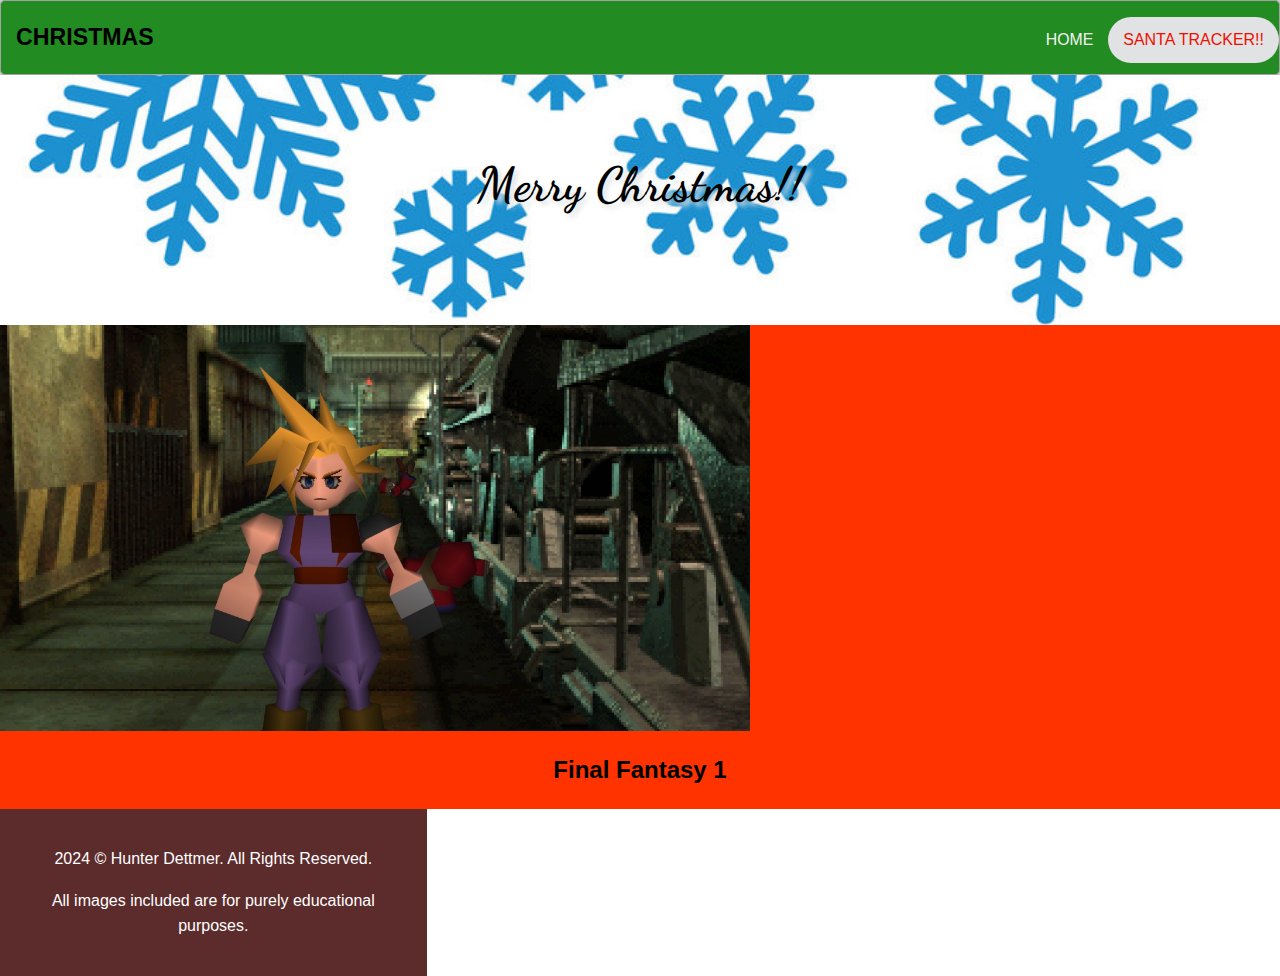
==== itemone.html @ f4b80af4 "finished index page, started item pages" ====
<!DOCTYPE html>
<html lang="en">
<head>
    <meta charset="UTF-8">
    <meta name="viewport" content="width=device-width, initial-scale=1.0">
    <title>Christmas Time!</title>
    <link rel="stylesheet" href="css/styles.css">
</head>
<body>
    <header class="header">
        <h1 class="logo"><a href="index.html">Christmas</a></h1>
        <ul class="main-nav">
            <li>
                <a href="index.html">Home</a>
            </li>
            <li class="santa-nav">
                <a href="https://santatracker.google.com/" target="_blank">Santa Tracker!!</a>
            </li>
        </ul>
    </header>
    <div class="container">

        <div class="one">
            <h1>Merry Christmas!!</h1>
        </div>

        <div class="two">
            
            <img src="images/final_fantasy_7_heroimage.jpg" alt="some gameplay of final fantasy" class="hero-one">

            <h2>Final Fantasy 1 </h2>
    </div>

    <footer class="pgFooter">
        <p>2024 &copy; Hunter Dettmer. All Rights Reserved.</p>
        <p>All images included are for purely educational purposes.</p>
    </footer>
</body>
</html>
---- css/styles.css ----
/****** FONTS **************************/
@import url('https://fonts.googleapis.com/css2?family=Dancing+Script:wght@400..700&family=Roboto:ital,wght@0,100;0,300;0,400;0,500;0,700;0,900;1,100;1,300;1,400;1,500;1,700;1,900&display=swap');

/****************************************

font-family: "Roboto", sans-serif;
font-family: "Dancing Script", cursive;

**************************************/

* {
    box-sizing: border-box;
}

body {
    font-family: 'Montserrat', sans-serif;
    line-height: 1.6;
    margin: 0;
    min-height: 100vh;
}

ul {
    margin: 0;
    padding: 0;
    list-style: none;
}

h2, 
h3,
a {
    color: #000000
}

a {
    text-decoration: none;
}

.logo {
    margin: 0;
    font-size: 1.45em;
}

.main-nav {
    margin-top: 5px;
}

.logo a, 
.main-nav a {
    padding: 10px 15px;
    text-transform: uppercase;
    text-align: center;
    display: block;
}

.main-nav a {
    color: #f4f4f4;
    font-size: .99em;
}

.main-nav a:hover {
    color: #0000ff;
}

.main-nav .santa-nav a {
    color: #f00f00;
    background-color: #e0e2e3;
    border-radius: 50px;
    font-size: 1em;
}

.main-nav .santa-nav a:hover {
    color: #FFFF00;
    background-color: #2dbc2d;
}

.header {
    padding-top: .5em;
    padding-bottom: .5em;
    border: 1px solid #a2a2a2;
    background-color: #228B22;
    -webkit-box-shadow: 0px 0px 14px 0px rgba(0,0,0,0.75);
    -moz-box-shadow: 0px 0px 14px 0px rgba(0,0,0,0.75);
    box-shadow: 0px 0px 14px 0px rgba(0,0,0,0.75);
    -webkit-border-radius: 5px;
    -moz-border-radius: 5px;
    border-radius: 5px;
}

img {
    max-width: 100%;
}

/* ================================
    Media Queries
================================ */
.container {
    display: grid;
}

.one {
    min-height: 250px;
    background-image: url(../images/snowflakes.jpg);
    background-repeat: no-repeat;
    background-size: cover;
    background-position-x: center;
    background-position-y: bottom;
}

.one h1 {
    font-family: "Dancing Script", cursive;
    font-size: 3em;
    text-shadow: 4px 4px 5px #e0e2e3;
    text-align: center;
    margin-top: 1.5em;
    background-color: #fffcc;
}

.two {
    background-color: #f30;
    min-height: 150px; 
    text-align: center;
}

.three {
    background-color: #f4f4f4;
    min-height: 150px;
    text-align: center;
}

.four {
    background-color: #f30;
    min-height: 150px;
    text-align: center;
}

.hero-one {
    width: 750px;
    display: flex;
}

/**** Add Card CSS Here *******/

.cards {
    display: flex;
    justify-content: center;
    align-items: center;
    margin-top: 50px;
    flex-wrap: wrap;
    text-align: left;
}

.card {
    width: 325px;
    background-color: #f4f4f4;
    border-radius: 50px;
    border: red solid 2px;
    box-shadow: 0 4px 6px rgba(0,0,0,0.3);
    overflow: hidden;
    margin-top: 10px;
    margin-left: 20px;
    margin-right: 20px;
    transition: 0.5s ease;
    margin-bottom: 5em;
}

.card:hover {
    background-color: #f99990;
}

.card img {
    width: 100%;
    height: 225px;
    object-fit: fit;
}

.card-content {
    padding: 2em;
}

.card-content h2 {
    font-size: 1.8em;
    margin-bottom: 1.5em;
    color: #f30;
}

.card-content p {
    font-size: 1.3em;
    margin-bottom: 1.3em;
}

.card-button {
    display: block;
    text-align: center;
    background-color: #ff0f00;
    color: #fff;
    border: none;
    padding: 10px 20px;
    border-radius: 5px;
    text-decoration: none;
    transition: 0.5s ease;
}

.card-button:hover {
    background-color: #f00000;
}

/* Tablet Media Query */

@media (min-width: 769px) {
    
    .header,
    .main-nav {
        display: flex;
    }

    .header {
        flex-direction: column;
        align-items: center;
        .header{
            width: 80%;
            margin: 0 auto;
            max-width: 1150px;
        }
    }

    .container {
        grid-template-columns: 1fr 1fr;
        grid-auto-rows: minmax(100px, auto);
    }

    .one {
        grid-column: 1 / 3;
    }

    .two {
        grid-column: 1 / 3;
    }

    .three {
        grid-column: 1 / 3;
    }

    .four {
        grid-column: 1 / 3;
    }

} /* End of Tablet Media Query */

/* Desktop Media Query *************/
@media (min-width: 1025px) {
    .header {
        flex-direction: row;
        justify-content: space-between;
    }

    .container {
        grid-template-columns: 1fr 1fr 1fr;
    }

    .one {
        grid-column: 1 / 4;
    }

    .two {
        grid-column: 1 / 4;
    }

    .three {
        grid-column: 1 / 4;
    }

    .four {
        grid-column: 1 / 4;
    }

    .five {
        grid-column: 1 / 4;
    }

    .six {
        grid-column: 1 / 4;
    }

    .seven{
        grid-column: 1 / 4;
    }
}/* End of Desktop Media Query */

.pgFooter {
    text-align: center;
    margin-top: 0;
    padding: 5%;
    background-color: #5C2B2B;
    color: white;
}
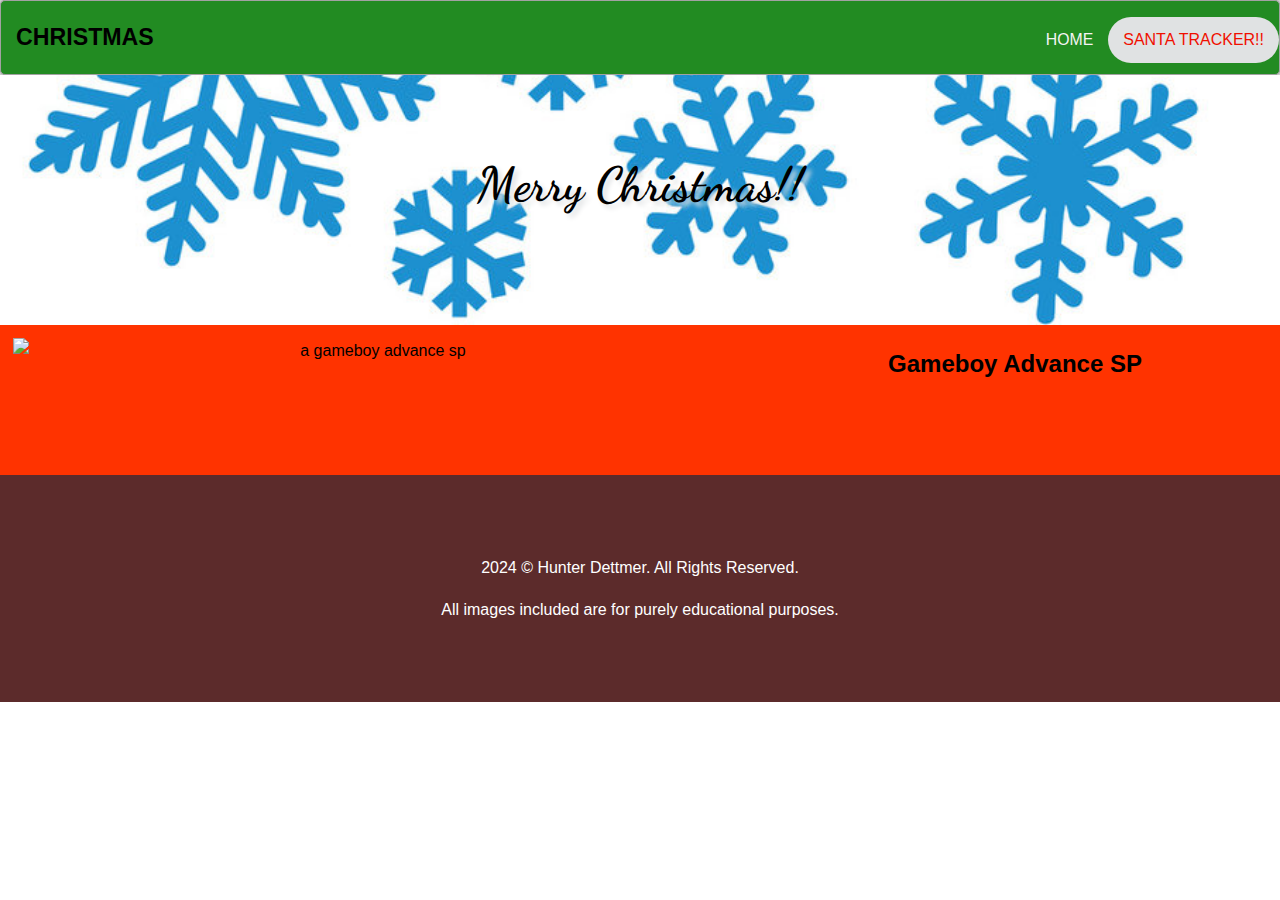
==== commit 59f34a72: "item pages almost done!!" ====
--- a/itemone.html
+++ b/itemone.html
@@ -26,9 +26,11 @@
 
         <div class="two">
             
-            <img src="images/final_fantasy_7_heroimage.jpg" alt="some gameplay of final fantasy" class="hero-one">
+            <img src="images/" alt="a gameboy advance sp" class="hero-one">
 
-            <h2>Final Fantasy 1 </h2>
+            <h2>Gameboy Advance SP</h2>
+            
+        </div>
     </div>
 
     <footer class="pgFooter">
--- a/css/styles.css
+++ b/css/styles.css
@@ -112,7 +112,6 @@
     text-shadow: 4px 4px 5px #e0e2e3;
     text-align: center;
     margin-top: 1.5em;
-    background-color: #fffcc;
 }
 
 .two {
@@ -135,7 +134,8 @@
 
 .hero-one {
     width: 750px;
-    display: flex;
+    display: block;
+    padding: 1%;
 }
 
 /**** Add Card CSS Here *******/
@@ -223,6 +223,10 @@
         }
     }
 
+    .hero-one {
+        float: none;
+    }
+
     .container {
         grid-template-columns: 1fr 1fr;
         grid-auto-rows: minmax(100px, auto);
@@ -253,6 +257,10 @@
         justify-content: space-between;
     }
 
+    .hero-one {
+        float: left;
+    }
+
     .container {
         grid-template-columns: 1fr 1fr 1fr;
     }
@@ -273,23 +281,17 @@
         grid-column: 1 / 4;
     }
 
-    .five {
-        grid-column: 1 / 4;
-    }
-
-    .six {
-        grid-column: 1 / 4;
-    }
-
-    .seven{
-        grid-column: 1 / 4;
-    }
 }/* End of Desktop Media Query */
+
+footer {
+    width: 100%;
+    background-color: #5C2B2B;
+    color: white;
+    width: 100%;
+}
 
 .pgFooter {
     text-align: center;
     margin-top: 0;
     padding: 5%;
-    background-color: #5C2B2B;
-    color: white;
 }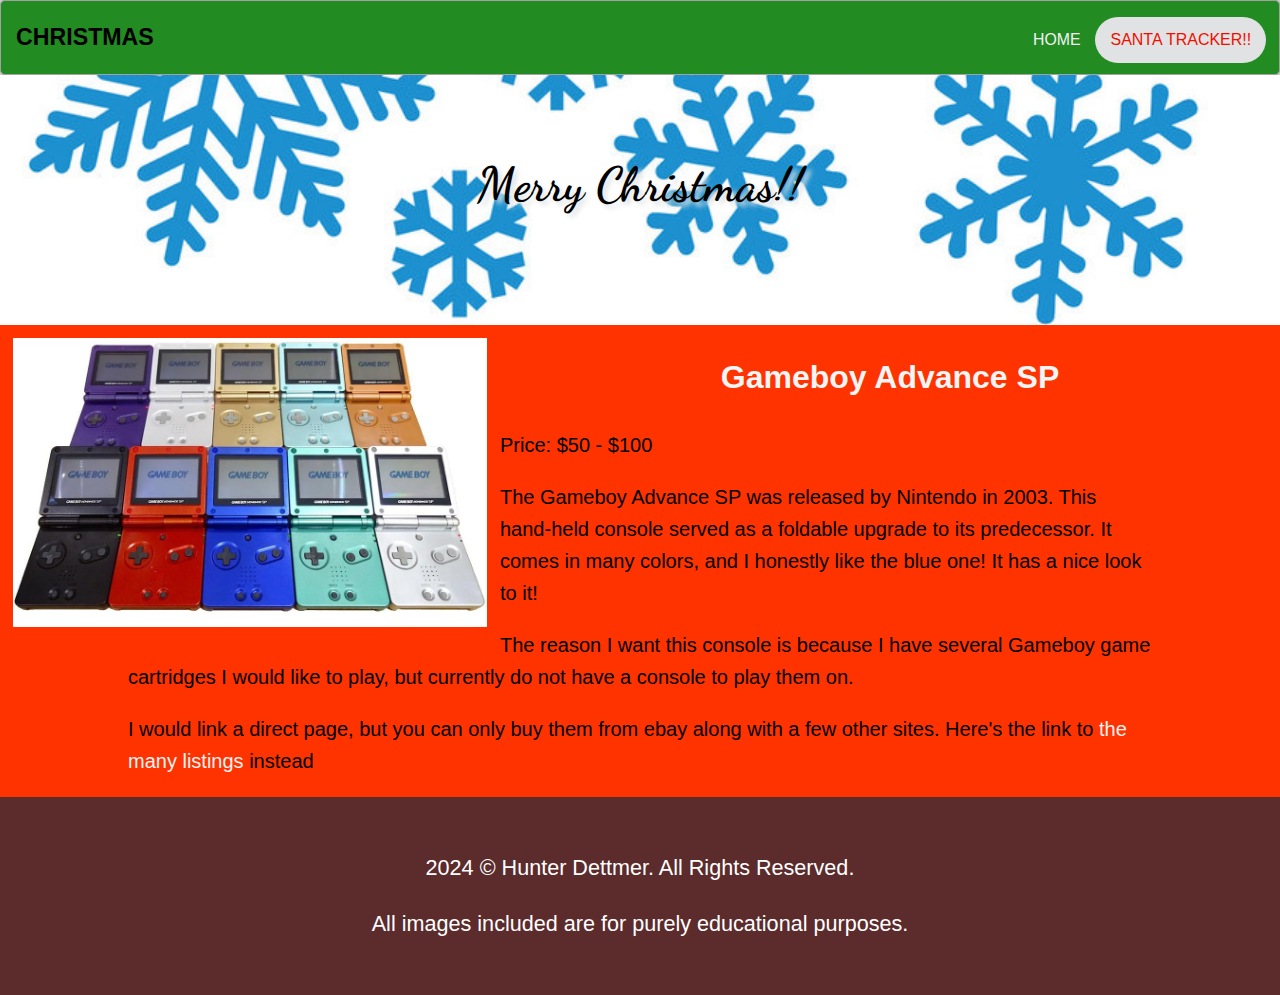
==== commit 522d705d: "completed project" ====
--- a/itemone.html
+++ b/itemone.html
@@ -3,7 +3,7 @@
 <head>
     <meta charset="UTF-8">
     <meta name="viewport" content="width=device-width, initial-scale=1.0">
-    <title>Christmas Time!</title>
+    <title>Item One!</title>
     <link rel="stylesheet" href="css/styles.css">
 </head>
 <body>
@@ -26,9 +26,14 @@
 
         <div class="two">
             
-            <img src="images/" alt="a gameboy advance sp" class="hero-one">
+            <img src="images/gameboy_advancesp_lot.webp" alt="a gameboy advance sp" class="hero">
 
-            <h2>Gameboy Advance SP</h2>
+            <h2 class="item-name">Gameboy Advance SP</h2>
+
+            <p>Price: $50 - $100</p>
+            <p>The Gameboy Advance SP was released by Nintendo in 2003. This hand-held console served as a foldable upgrade to its predecessor. It comes in many colors, and I honestly like the blue one! It has a nice look to it!</p>
+            <p>The reason I want this console is because I have several Gameboy game cartridges I would like to play, but currently do not have a console to play them on.</p>
+            <p>I would link a direct page, but you can only buy them from ebay along with a few other sites. Here's the link to <a href="https://www.ebay.com/sch/i.html?_from=R40&_trksid=p4432023.m570.l1311&_nkw=gameboy+advance+sp&_sacat=0" target="_blank">the many listings</a> instead</p>
             
         </div>
     </div>
--- a/css/styles.css
+++ b/css/styles.css
@@ -28,7 +28,7 @@
 h2, 
 h3,
 a {
-    color: #000000
+    color: #000000;
 }
 
 a {
@@ -42,6 +42,7 @@
 
 .main-nav {
     margin-top: 5px;
+    padding-right: 1%;
 }
 
 .logo a, 
@@ -120,6 +121,17 @@
     text-align: center;
 }
 
+.two p {
+    text-align: left;
+    font-size: 1.25em;
+    padding-left: 10%;
+    padding-right: 10%;
+}
+
+.two p a {
+    color: #f4f4f4;
+}
+
 .three {
     background-color: #f4f4f4;
     min-height: 150px;
@@ -132,10 +144,17 @@
     text-align: center;
 }
 
-.hero-one {
-    width: 750px;
-    display: block;
+.hero {
+    width: 500px;
+    display: inline-flex;
     padding: 1%;
+    float: none;
+}
+
+.item-name {
+    font-size: 2em;
+    color: #f4f4f4;
+    text-align: center;
 }
 
 /**** Add Card CSS Here *******/
@@ -157,8 +176,8 @@
     box-shadow: 0 4px 6px rgba(0,0,0,0.3);
     overflow: hidden;
     margin-top: 10px;
-    margin-left: 20px;
-    margin-right: 20px;
+    margin-left: 30px;
+    margin-right: 30px;
     transition: 0.5s ease;
     margin-bottom: 5em;
 }
@@ -223,7 +242,7 @@
         }
     }
 
-    .hero-one {
+    .hero {
         float: none;
     }
 
@@ -257,8 +276,9 @@
         justify-content: space-between;
     }
 
-    .hero-one {
+    .hero {
         float: left;
+        display: block;
     }
 
     .container {
@@ -292,6 +312,7 @@
 
 .pgFooter {
     text-align: center;
+    font-size: 1.35em;
     margin-top: 0;
-    padding: 5%;
+    padding: 2.5%;
 }